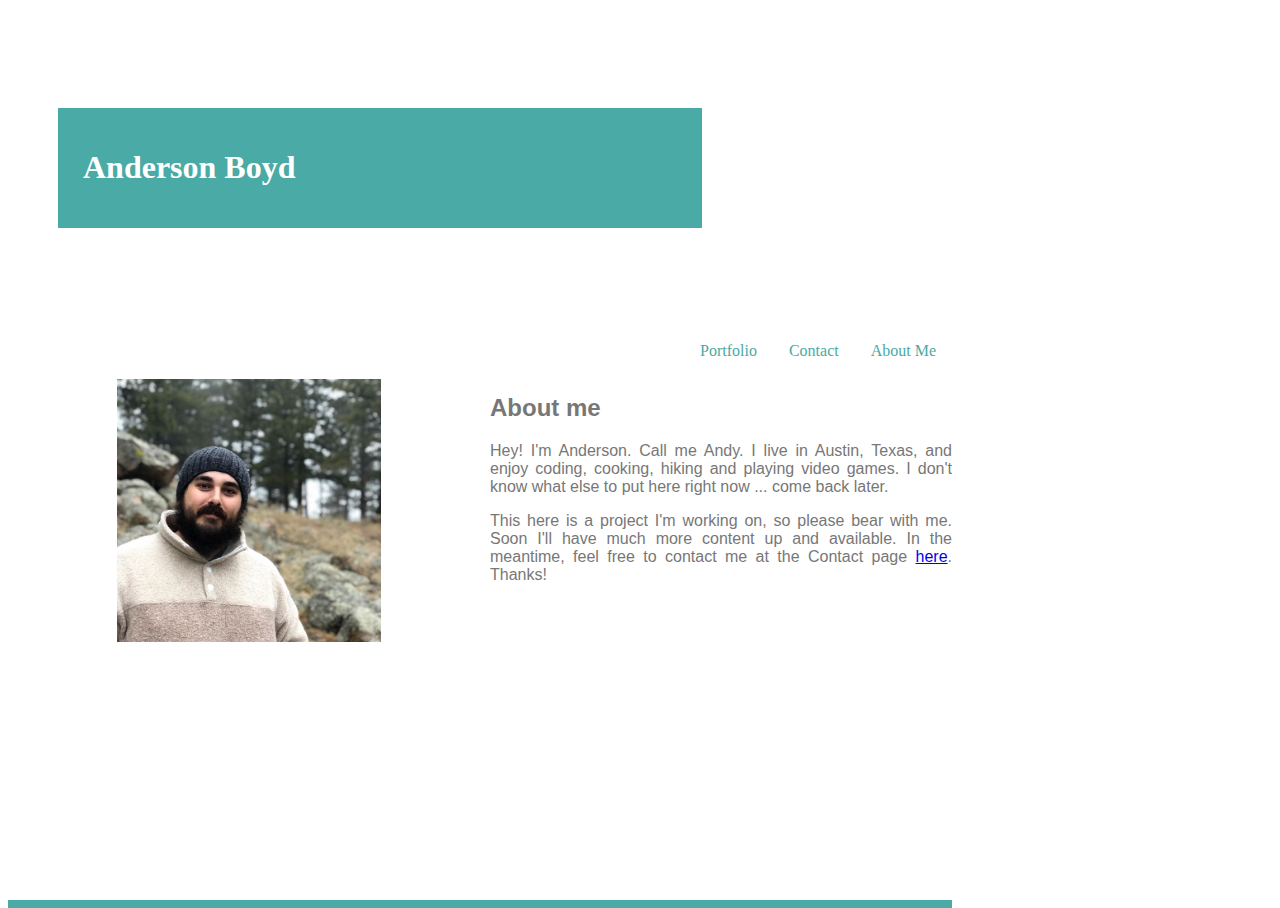
==== index.html @ 575dddc5 "css/html debugging; nav bar now works" ====
<!DOCTYPE html>
<html>
    <head>
        <meta charset="UTF-8">
        <link rel="stylesheet" type="text/css" href="assets/css/style.css">
        <title>
            Andy's portfolio
        </title>
    </head>
    <body>
        </div>
        <div class="header">
            <h1>Anderson Boyd</h1>
        </div>
        <div class="nav">
            <nav>
                <ul>
                    <li>
                        <a href="index.html">About Me</a>
                    </li>
                    <li>
                        <a href="contact.html">Contact</a>
                    </li>
                    <li>
                        <a href="portfolio.html">Portfolio</a>
                    </li>
                </ul>
            </nav>
        </div>
        <div class="aboutme">
            <div class="selfie">
                    <img src="assets/images/boydimage1.jpg" alt="That's me!"/>
            </div>
            <h2>
                About me
            </h2>
            <p>
                Hey! I'm Anderson. Call me Andy. I live in Austin, Texas, and enjoy coding, cooking, hiking and playing video games. I don't know what else to put here right now ... come back later.
            </p>
            <p>
                This here is a project I'm working on, so please bear with me. Soon I'll have much more content up and available. In the meantime, feel free to contact me at the Contact page <a href="#">here</a>. Thanks!
            </p>
        </div>
        <footer class="footer"></footer>
    </body>
</html>
---- assets/css/style.css ----
html, body {
    height: 100%;
    max-width: 960px;
    color: #777777;
    background-color: #ffffff;
}

body {
    display: flex;
    flex-direction: column;
}

.header {
    background-color: #4aaaa5;
    border-color: #cccccc;
    border-style: solid 2px;
    padding: 10px 15px;
    margin: 100px 150px;
    display: inline;
    position: relative;
    right: 100px;
}

.header h1 {
    font-family: Georgia, 'Times New Roman', Times, serif;
    color: #ffffff;
    content: auto;
    padding: 10px;
    float: left;
}

.nav ul {
    list-style-type: none;
    margin: 0;
    padding: 0;
    overflow: hidden;
    background-color: #ffffff;
}

.nav li {
    float: right;
}

.nav li a{
    font-family: Georgia, 'Times New Roman', Times, serif;
    color: #4aaaa5;
    text-decoration: none;
    text-align: center;
    padding: 14px 16px;
    display: block;
}

.nav li a:hover {
    background-color: #4aaaa5;
    color: #ffffff;
}

.aboutme {
    max-width: 960px;
    content: auto;
    overflow: auto;
    flex: 1 0 auto;
    font-family: 'Arial', 'Helvetica Neue', Helvetica, sans-serif;
    background-color: #ffffff;
    border-color: #dddddd;
    text-align: justify;
    border-style: solid 2px;
}

.selfie {
    width: 50%;
    height: 50%; 
    text-align: left; 
    padding: 5px;
    float: left; 
} 

img { 
    width: 100%; 
    height: 100%; 
    object-fit: contain;
}

.footer {
    flex-shrink: 0;
    border-top: 8px solid #4aaaa5;
    background-color: #666666;
}
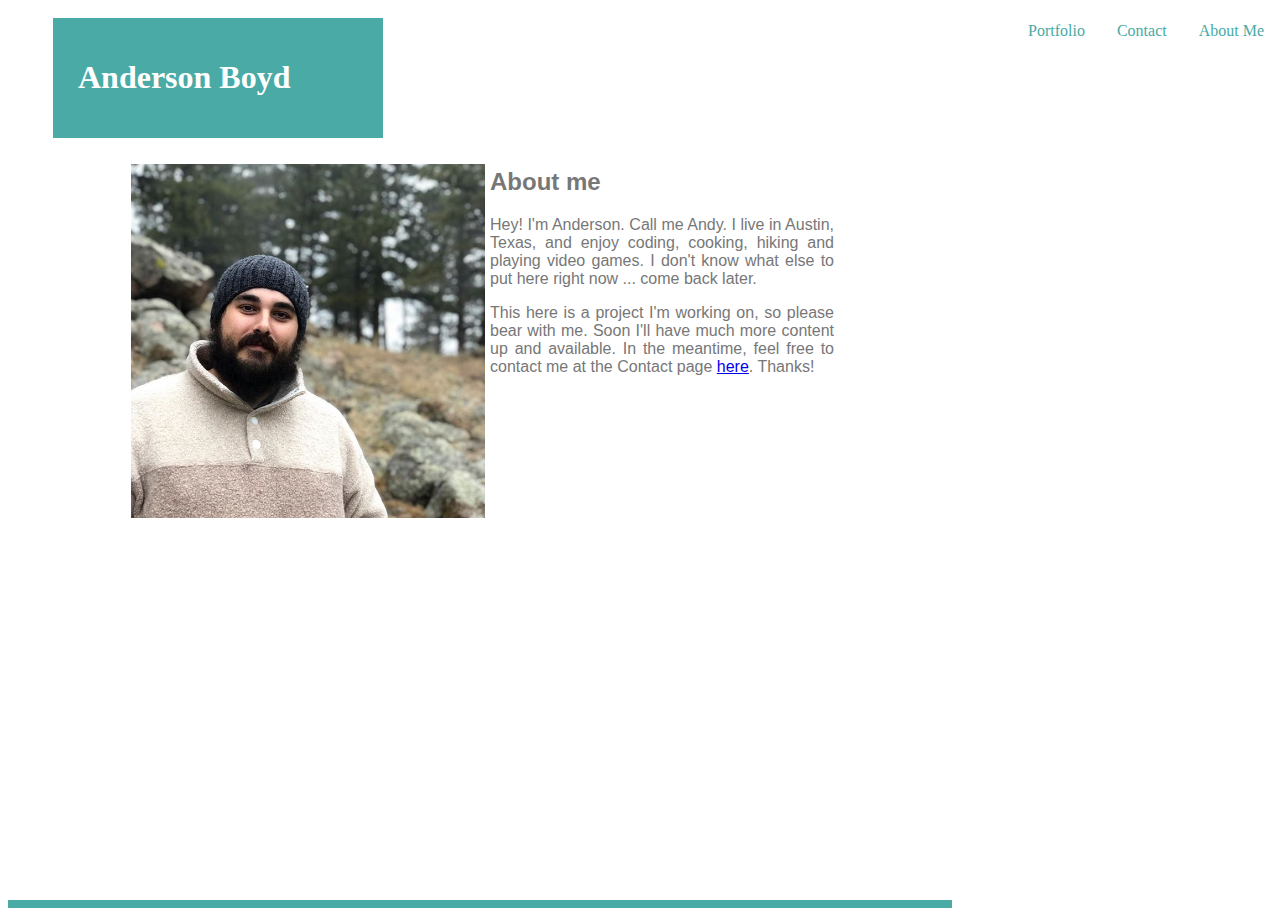
==== commit 4dacc508: "css debugging" ====
--- a/index.html
+++ b/index.html
@@ -29,7 +29,7 @@
         </div>
         <div class="aboutme">
             <div class="selfie">
-                    <img src="assets/images/boydimage1.jpg" alt="That's me!"/>
+                <img src="assets/images/boydimage1.jpg" alt="That's me!"/>
             </div>
             <h2>
                 About me
--- a/assets/css/style.css
+++ b/assets/css/style.css
@@ -15,10 +15,11 @@
     border-color: #cccccc;
     border-style: solid 2px;
     padding: 10px 15px;
-    margin: 100px 150px;
-    display: inline;
+    margin: 10px 15px;
+    width: 300px;
+    float: left;
     position: relative;
-    right: 100px;
+    left: 30px;
 }
 
 .header h1 {
@@ -27,6 +28,12 @@
     content: auto;
     padding: 10px;
     float: left;
+}
+
+.nav {
+    position: absolute;
+    right: 0px;
+    width: 400px;
 }
 
 .nav ul {
@@ -57,6 +64,8 @@
 
 .aboutme {
     max-width: 960px;
+    margin: auto;
+    width: 75%;
     content: auto;
     overflow: auto;
     flex: 1 0 auto;
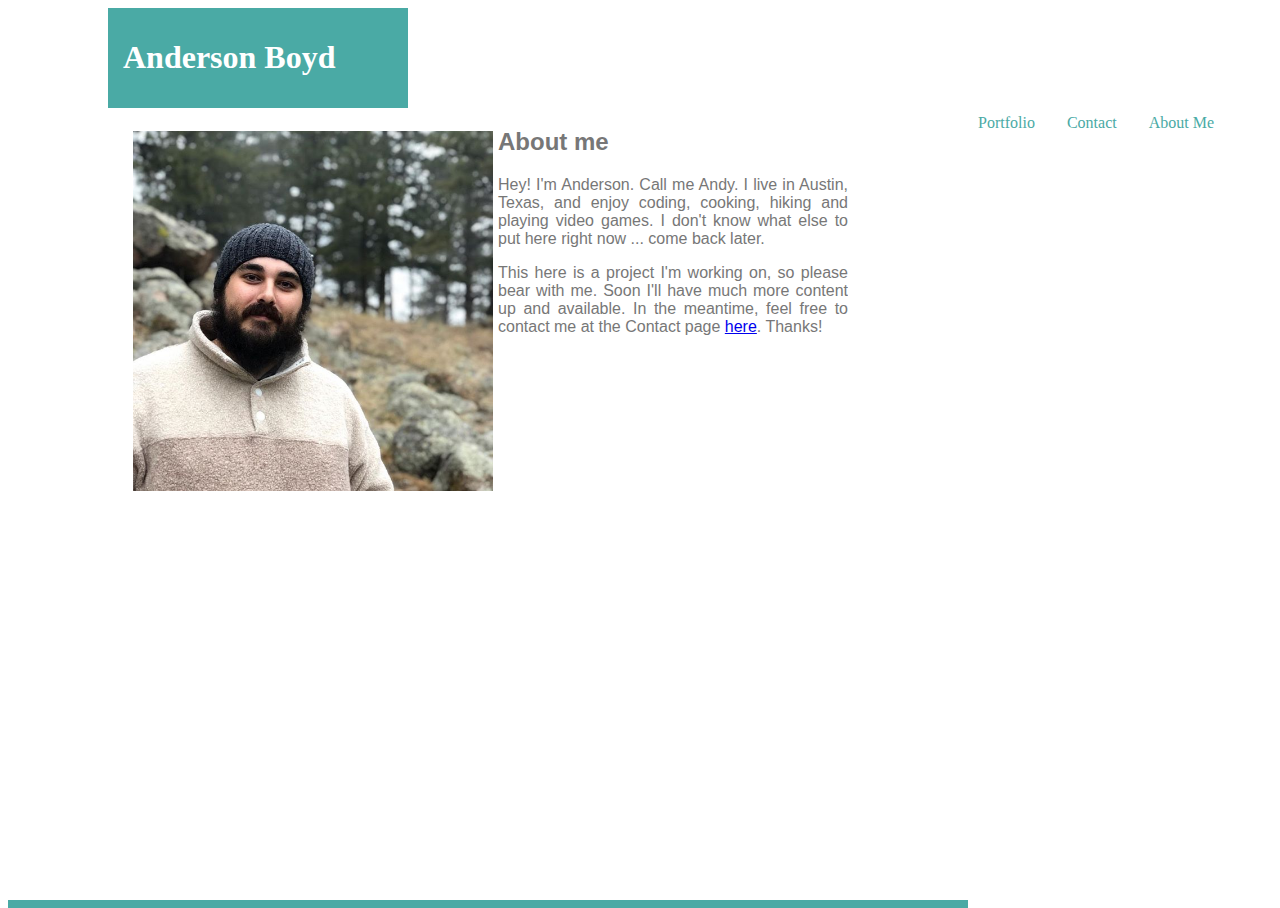
==== commit 0d0d28f7: "css debugging" ====
--- a/index.html
+++ b/index.html
@@ -8,25 +8,26 @@
         </title>
     </head>
     <body>
-        </div>
-        <div class="header">
+        <div class="header">    
+            <div class="name">
             <h1>Anderson Boyd</h1>
-        </div>
-        <div class="nav">
-            <nav>
-                <ul>
-                    <li>
-                        <a href="index.html">About Me</a>
-                    </li>
-                    <li>
-                        <a href="contact.html">Contact</a>
-                    </li>
-                    <li>
-                        <a href="portfolio.html">Portfolio</a>
-                    </li>
-                </ul>
-            </nav>
-        </div>
+            </div>
+            <div class="nav">
+                <nav>
+                    <ul>
+                        <li>
+                            <a href="index.html">About Me</a>
+                        </li>
+                        <li>
+                            <a href="contact.html">Contact</a>
+                        </li>
+                        <li>
+                            <a href="portfolio.html">Portfolio</a>
+                        </li>
+                    </ul>
+                </nav>
+            </div>
+         </div>
         <div class="aboutme">
             <div class="selfie">
                 <img src="assets/images/boydimage1.jpg" alt="That's me!"/>
--- a/assets/css/style.css
+++ b/assets/css/style.css
@@ -6,34 +6,39 @@
 }
 
 body {
+    width: 960px;
     display: flex;
     flex-direction: column;
 }
 
 .header {
-    background-color: #4aaaa5;
     border-color: #cccccc;
     border-style: solid 2px;
+    width: 960px;
+    height: 100px;
+}
+
+.name {
+    background-color: #4aaaa5;
     padding: 10px 15px;
-    margin: 10px 15px;
-    width: 300px;
+    width: 270px;
     float: left;
     position: relative;
-    left: 30px;
+    left: 100px;
 }
 
-.header h1 {
+.name h1 {
     font-family: Georgia, 'Times New Roman', Times, serif;
     color: #ffffff;
     content: auto;
-    padding: 10px;
     float: left;
 }
 
 .nav {
     position: absolute;
-    right: 0px;
+    right: 50px;
     width: 400px;
+    top: 100px;
 }
 
 .nav ul {
@@ -94,4 +99,5 @@
     flex-shrink: 0;
     border-top: 8px solid #4aaaa5;
     background-color: #666666;
+    width: 100%;
 }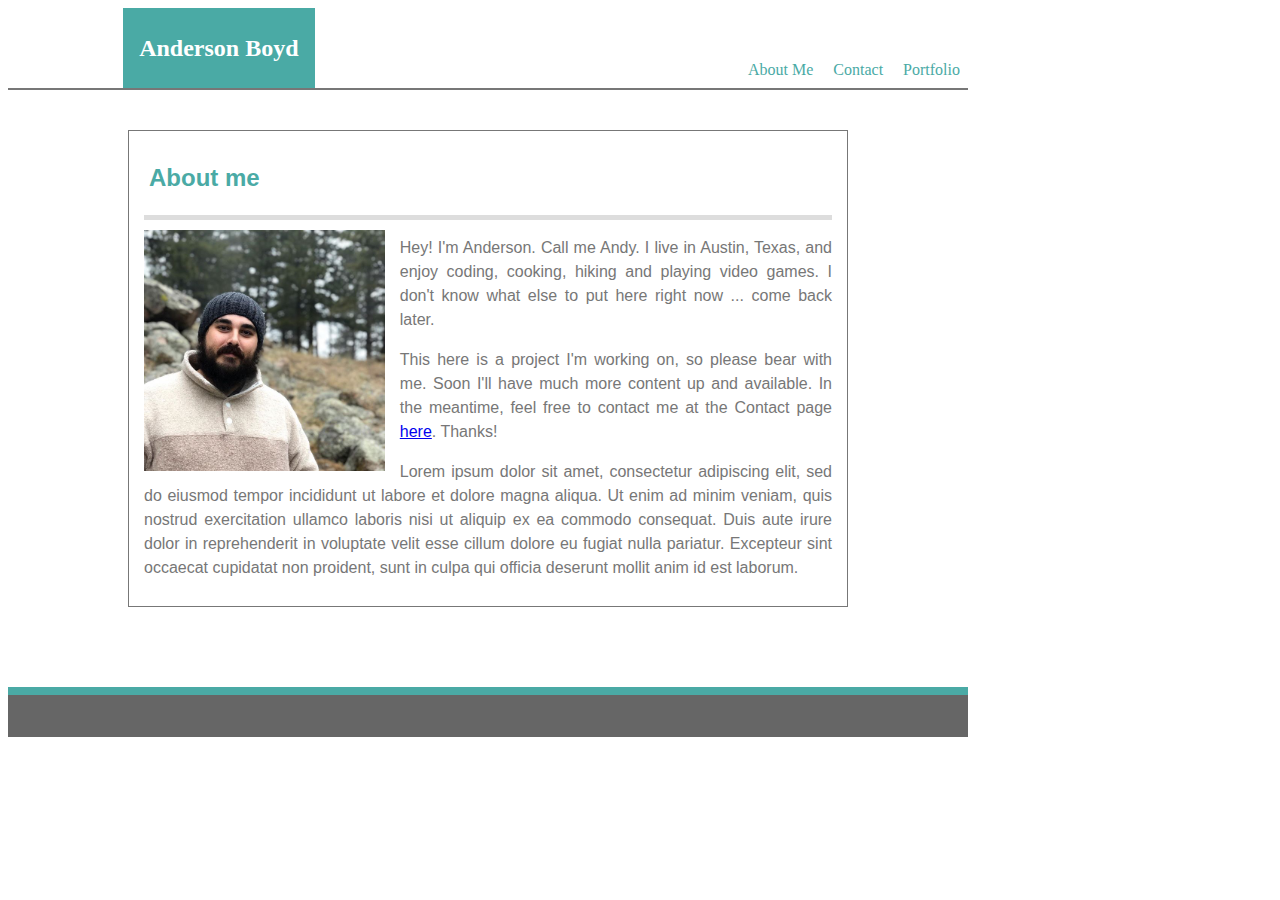
==== commit 5d1b6570: "finally got the header to cooperate" ====
--- a/index.html
+++ b/index.html
@@ -8,40 +8,48 @@
         </title>
     </head>
     <body>
-        <div class="header">    
-            <div class="name">
-            <h1>Anderson Boyd</h1>
+        <header>
+            <div id="name">
+                <h1>Anderson Boyd</h1>
             </div>
-            <div class="nav">
-                <nav>
-                    <ul>
-                        <li>
-                            <a href="index.html">About Me</a>
-                        </li>
-                        <li>
-                            <a href="contact.html">Contact</a>
-                        </li>
-                        <li>
-                            <a href="portfolio.html">Portfolio</a>
-                        </li>
-                    </ul>
-                </nav>
+            <nav>
+                <ul>
+                    <li>
+                        <a href="index.html">About Me</a>
+                    </li>
+                    <li>
+                        <a href="contact.html">Contact</a>
+                    </li>
+                    <li>
+                        <a href="portfolio.html">Portfolio</a>
+                    </li>
+                </ul>
+            </nav>
+        </header>
+        <section class="aboutme">
+            <div id="abt">
+                <h2>
+                    About me
+                </h2>
             </div>
-         </div>
-        <div class="aboutme">
-            <div class="selfie">
+            <div id="selfie">
                 <img src="assets/images/boydimage1.jpg" alt="That's me!"/>
             </div>
-            <h2>
-                About me
-            </h2>
             <p>
-                Hey! I'm Anderson. Call me Andy. I live in Austin, Texas, and enjoy coding, cooking, hiking and playing video games. I don't know what else to put here right now ... come back later.
+                Hey! I'm Anderson. Call me Andy. I live in Austin, Texas, and enjoy coding, cooking, hiking and playing video games.
+                I don't know what else to put here right now ... come back later.
             </p>
             <p>
-                This here is a project I'm working on, so please bear with me. Soon I'll have much more content up and available. In the meantime, feel free to contact me at the Contact page <a href="#">here</a>. Thanks!
+                This here is a project I'm working on, so please bear with me. Soon I'll have much more content up and available.
+                In the meantime, feel free to contact me at the Contact page <a href="#">here</a>. Thanks!
             </p>
-        </div>
+            <p>
+                Lorem ipsum dolor sit amet, consectetur adipiscing elit, sed do eiusmod tempor incididunt ut labore et dolore magna aliqua. 
+                Ut enim ad minim veniam, quis nostrud exercitation ullamco laboris nisi ut aliquip ex ea commodo consequat. Duis aute irure dolor 
+                in reprehenderit in voluptate velit esse cillum dolore eu fugiat nulla pariatur. Excepteur sint occaecat cupidatat non proident, 
+                sunt in culpa qui officia deserunt mollit anim id est laborum.
+            </p>
+        </section>
         <footer class="footer"></footer>
     </body>
 </html>--- a/assets/css/style.css
+++ b/assets/css/style.css
@@ -1,47 +1,57 @@
-html, body {
-    height: 100%;
-    max-width: 960px;
-    color: #777777;
+* {
+    box-sizing: border-box;
+}
+
+html {
     background-color: #ffffff;
 }
 
 body {
-    width: 960px;
+    height: 100%;
     display: flex;
-    flex-direction: column;
+    flex-flow: column wrap;
+    max-width: 960px;
+    min-height: 100%;
+    color: #777777;
+    line-height: 150%;
+    justify-content: space-around;
+    background-image: url(https://www.toptal.com/designers/subtlepatterns/patterns/papyrus.png);
 }
 
-.header {
-    border-color: #cccccc;
-    border-style: solid 2px;
-    width: 960px;
-    height: 100px;
+header {
+    border-bottom: 2px solid #777777;
+    position: relative;
+    display: inline-block;
+    background-color: #ffffff;
+    width: 100%;
+    clear: both;
 }
 
-.name {
+#name {
     background-color: #4aaaa5;
-    padding: 10px 15px;
-    width: 270px;
+    padding: 12px 16px;
     float: left;
     position: relative;
-    left: 100px;
+    left: 12%;
 }
 
-.name h1 {
+#name h1 {
     font-family: Georgia, 'Times New Roman', Times, serif;
+    font-size: 24px;
     color: #ffffff;
-    content: auto;
-    float: left;
+    text-align: center;
 }
 
-.nav {
+header nav {
     position: absolute;
-    right: 50px;
-    width: 400px;
-    top: 100px;
+    right: 0;
+    bottom: 0;
+    display: inline;
+    margin: 0 auto;
+    clear: both;
 }
 
-.nav ul {
+header nav ul {
     list-style-type: none;
     margin: 0;
     padding: 0;
@@ -49,55 +59,99 @@
     background-color: #ffffff;
 }
 
-.nav li {
-    float: right;
+header nav li{
+    display: inline-block;
 }
 
-.nav li a{
+header nav li a{
     font-family: Georgia, 'Times New Roman', Times, serif;
     color: #4aaaa5;
     text-decoration: none;
     text-align: center;
-    padding: 14px 16px;
-    display: block;
+    padding: 6px 8px;
+    display: inline-block;
 }
 
-.nav li a:hover {
+header nav li a:hover {
     background-color: #4aaaa5;
     color: #ffffff;
 }
 
 .aboutme {
+    clear: both;
     max-width: 960px;
-    margin: auto;
+    margin: 0 auto;
+    margin-top: 40px;
+    margin-bottom: 80px;
     width: 75%;
-    content: auto;
+    padding: 10px 15px;
     overflow: auto;
-    flex: 1 0 auto;
     font-family: 'Arial', 'Helvetica Neue', Helvetica, sans-serif;
     background-color: #ffffff;
     border-color: #dddddd;
     text-align: justify;
-    border-style: solid 2px;
+    border: solid 0.5px;
+    flex: 1 0 auto;
 }
 
-.selfie {
-    width: 50%;
-    height: 50%; 
+#abt {
+    background-color: #ffffff;
+    color: #4aaaa5;
+    border-color: #dddddd;
+    border-bottom: 5px solid #dddddd;
+    padding: 5px;
+    clear: both;
+}
+
+#selfie {
+    width: 35%;
+    height: 35%; 
     text-align: left; 
-    padding: 5px;
-    float: left; 
+    padding: 0;
+    margin: 0;
+    float: left;
+    border-color: #dddddd;
+    margin-top: 10px;
+    margin-right: 15px;
 } 
 
-img { 
+#selfie img { 
     width: 100%; 
     height: 100%; 
     object-fit: contain;
 }
 
+#contact {
+    background-color: #ffffff;
+    color: #4aaaa5;
+    border-color: #dddddd;
+    border-bottom: 5px solid #dddddd;
+    padding: 5px;
+    padding-left: 15px;
+    clear: both;
+    width: 75%;
+    font-family: 'Arial', 'Helvetica Neue', Helvetica, sans-serif;
+    max-width: 960px;
+    margin: 0 auto;
+}
+
+fieldset {
+    background-color: #ffffff;
+    border: 0.25px solid #dddddd;
+    margin-bottom: 50px;
+    width: 75%;
+    margin: 0 auto;
+    overflow: auto;
+    flex: 1 0 auto;
+    clear: both;
+}
+
 .footer {
     flex-shrink: 0;
     border-top: 8px solid #4aaaa5;
+    height: 50px;
     background-color: #666666;
     width: 100%;
+    clear: both;
+    float: bottom;
 }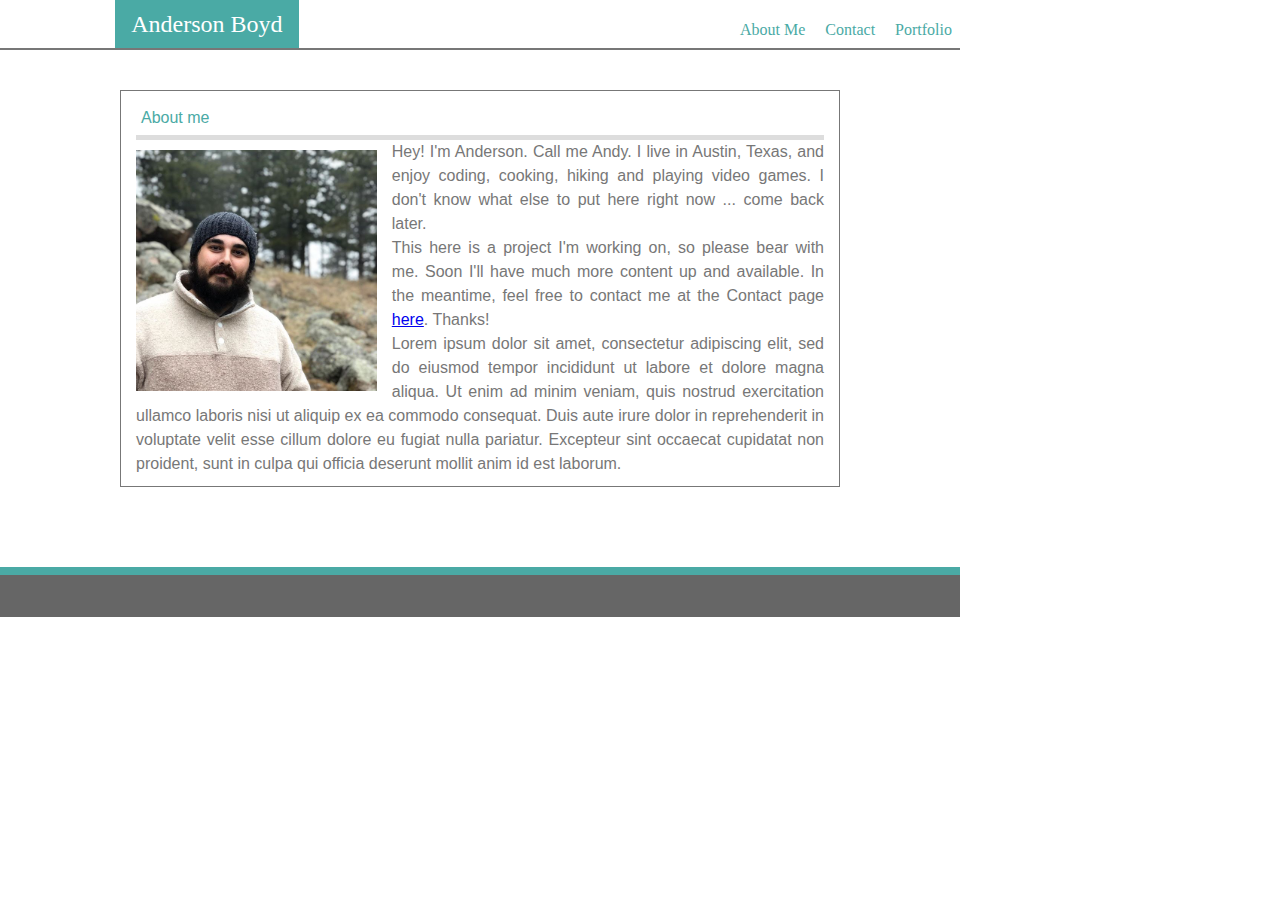
==== commit fbcccd30: "updated reset css, added favicon" ====
--- a/index.html
+++ b/index.html
@@ -2,10 +2,12 @@
 <html>
     <head>
         <meta charset="UTF-8">
+        <title>
+            About Me
+        </title>
+        <link rel="icon" type="image/x-icon" href="assets/images/favicon.ico">
+        <link rel="stylesheet" type="text/css" href="reset.css">
         <link rel="stylesheet" type="text/css" href="assets/css/style.css">
-        <title>
-            Andy's portfolio
-        </title>
     </head>
     <body>
         <header>
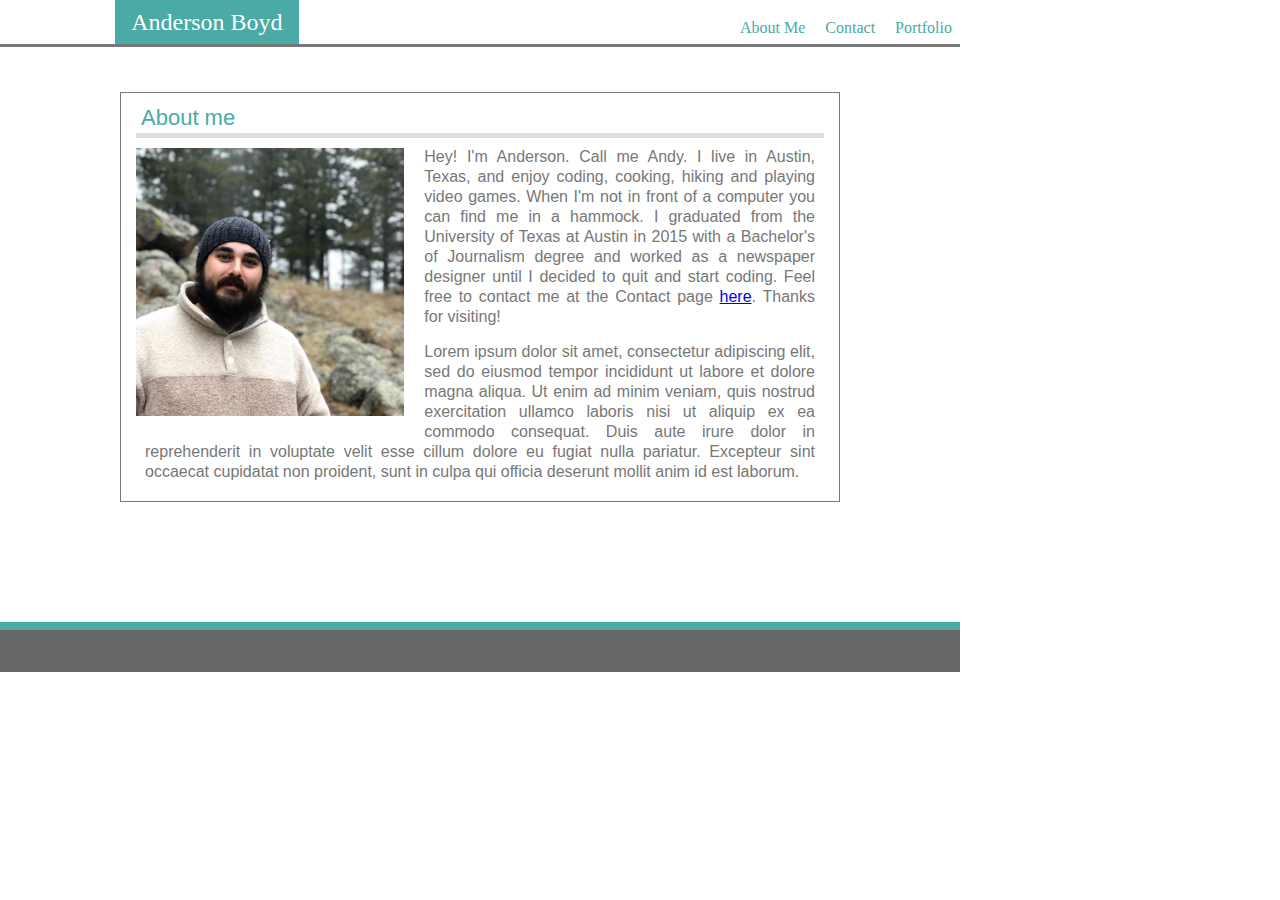
==== commit 4386cf4b: "tweaking text and image boxes" ====
--- a/index.html
+++ b/index.html
@@ -31,21 +31,18 @@
         <section class="aboutme">
             <div id="abt">
                 <h2>
-                    About me
+                    <strong>About me</strong>
                 </h2>
             </div>
             <div id="selfie">
                 <img src="assets/images/boydimage1.jpg" alt="That's me!"/>
             </div>
-            <p>
-                Hey! I'm Anderson. Call me Andy. I live in Austin, Texas, and enjoy coding, cooking, hiking and playing video games.
-                I don't know what else to put here right now ... come back later.
+            <p style="padding: 6px; margin: 3px;">
+                Hey! I'm Anderson. Call me Andy. I live in Austin, Texas, and enjoy coding, cooking, hiking and playing video games. 
+                When I'm not in front of a computer you can find me in a hammock. I graduated from the University of Texas at Austin in 2015 with a Bachelor's of Journalism degree 
+                and worked as a newspaper designer until I decided to quit and start coding. Feel free to contact me at the Contact page <a href="#">here</a>. Thanks for visiting!
             </p>
-            <p>
-                This here is a project I'm working on, so please bear with me. Soon I'll have much more content up and available.
-                In the meantime, feel free to contact me at the Contact page <a href="#">here</a>. Thanks!
-            </p>
-            <p>
+            <p style="padding: 6px; margin: 3px;">
                 Lorem ipsum dolor sit amet, consectetur adipiscing elit, sed do eiusmod tempor incididunt ut labore et dolore magna aliqua. 
                 Ut enim ad minim veniam, quis nostrud exercitation ullamco laboris nisi ut aliquip ex ea commodo consequat. Duis aute irure dolor 
                 in reprehenderit in voluptate velit esse cillum dolore eu fugiat nulla pariatur. Excepteur sint occaecat cupidatat non proident, 
--- a/assets/css/style.css
+++ b/assets/css/style.css
@@ -8,18 +8,16 @@
 
 body {
     height: 100%;
-    display: flex;
-    flex-flow: column wrap;
     max-width: 960px;
     min-height: 100%;
     color: #777777;
-    line-height: 150%;
+    line-height: 125%;
     justify-content: space-around;
     background-image: url(https://www.toptal.com/designers/subtlepatterns/patterns/papyrus.png);
 }
 
 header {
-    border-bottom: 2px solid #777777;
+    border-bottom: 3px solid #777777;
     position: relative;
     display: inline-block;
     background-color: #ffffff;
@@ -82,11 +80,12 @@
     max-width: 960px;
     margin: 0 auto;
     margin-top: 40px;
-    margin-bottom: 80px;
+    margin-bottom: 120px;
     width: 75%;
     padding: 10px 15px;
     overflow: auto;
     font-family: 'Arial', 'Helvetica Neue', Helvetica, sans-serif;
+    font-size: 16px;
     background-color: #ffffff;
     border-color: #dddddd;
     text-align: justify;
@@ -99,51 +98,27 @@
     color: #4aaaa5;
     border-color: #dddddd;
     border-bottom: 5px solid #dddddd;
+    font-size: 22px;
     padding: 5px;
     clear: both;
 }
 
 #selfie {
-    width: 35%;
-    height: 35%; 
+    width: 39%;
     text-align: left; 
     padding: 0;
     margin: 0;
     float: left;
     border-color: #dddddd;
     margin-top: 10px;
-    margin-right: 15px;
+    margin-right: 20px;
+    margin-bottom: 2px;
 } 
 
 #selfie img { 
     width: 100%; 
     height: 100%; 
     object-fit: contain;
-}
-
-#contact {
-    background-color: #ffffff;
-    color: #4aaaa5;
-    border-color: #dddddd;
-    border-bottom: 5px solid #dddddd;
-    padding: 5px;
-    padding-left: 15px;
-    clear: both;
-    width: 75%;
-    font-family: 'Arial', 'Helvetica Neue', Helvetica, sans-serif;
-    max-width: 960px;
-    margin: 0 auto;
-}
-
-fieldset {
-    background-color: #ffffff;
-    border: 0.25px solid #dddddd;
-    margin-bottom: 50px;
-    width: 75%;
-    margin: 0 auto;
-    overflow: auto;
-    flex: 1 0 auto;
-    clear: both;
 }
 
 .footer {
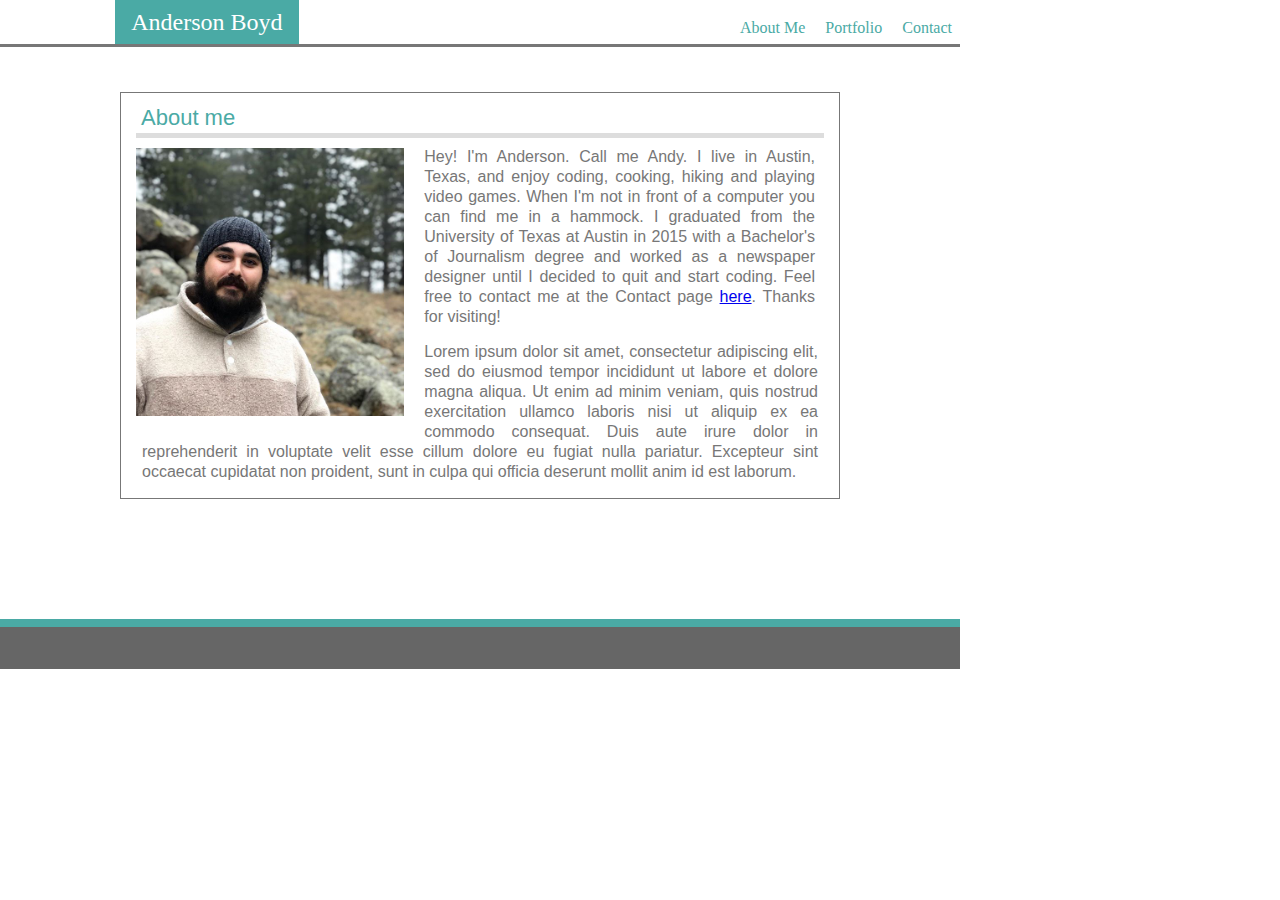
==== commit 604836c7: "changed nav order" ====
--- a/index.html
+++ b/index.html
@@ -20,10 +20,10 @@
                         <a href="index.html">About Me</a>
                     </li>
                     <li>
-                        <a href="contact.html">Contact</a>
+                        <a href="portfolio.html">Portfolio</a>
                     </li>
                     <li>
-                        <a href="portfolio.html">Portfolio</a>
+                        <a href="contact.html">Contact</a>
                     </li>
                 </ul>
             </nav>
@@ -42,7 +42,7 @@
                 When I'm not in front of a computer you can find me in a hammock. I graduated from the University of Texas at Austin in 2015 with a Bachelor's of Journalism degree 
                 and worked as a newspaper designer until I decided to quit and start coding. Feel free to contact me at the Contact page <a href="#">here</a>. Thanks for visiting!
             </p>
-            <p style="padding: 6px; margin: 3px;">
+            <p style="padding: 6px;">
                 Lorem ipsum dolor sit amet, consectetur adipiscing elit, sed do eiusmod tempor incididunt ut labore et dolore magna aliqua. 
                 Ut enim ad minim veniam, quis nostrud exercitation ullamco laboris nisi ut aliquip ex ea commodo consequat. Duis aute irure dolor 
                 in reprehenderit in voluptate velit esse cillum dolore eu fugiat nulla pariatur. Excepteur sint occaecat cupidatat non proident, 
